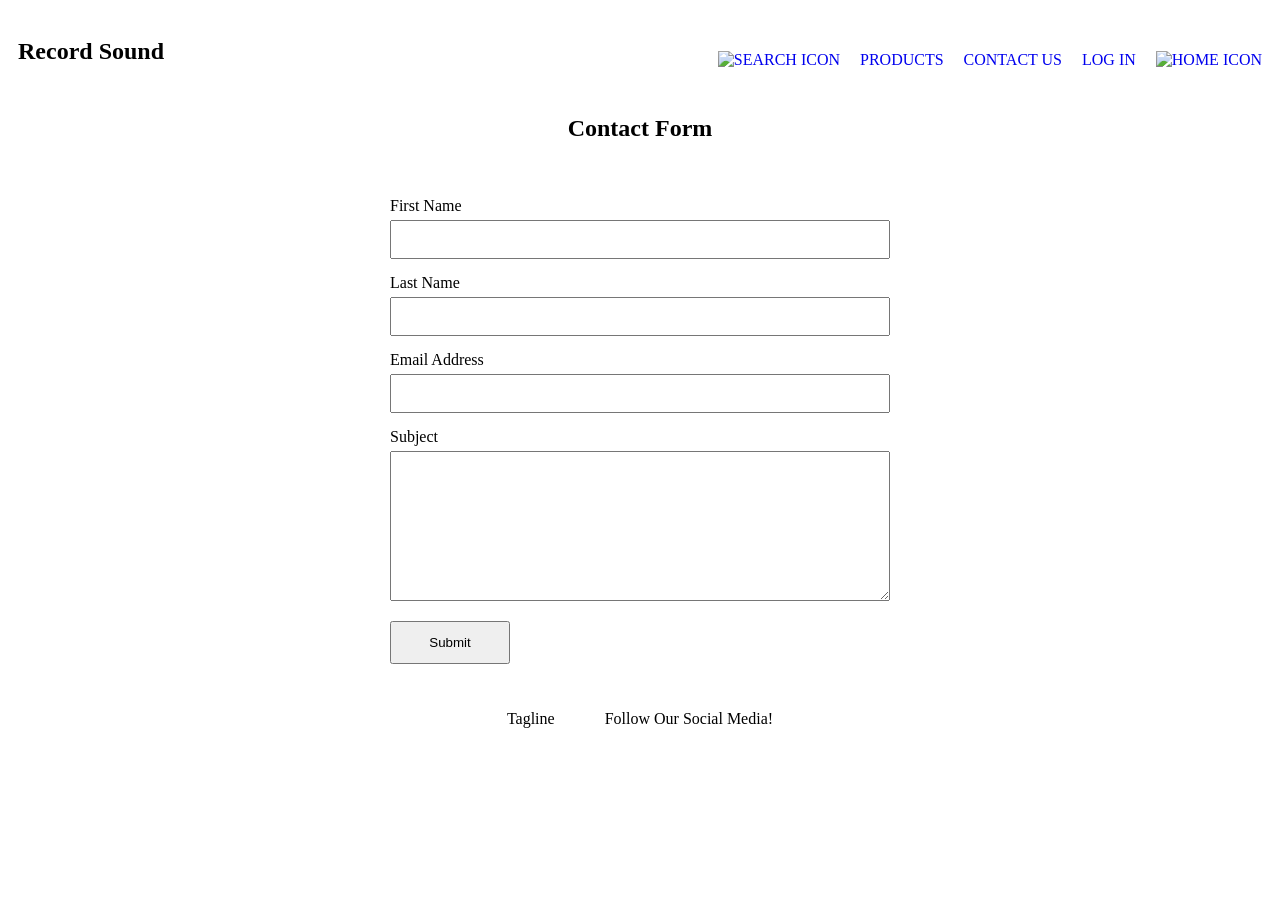
==== contact.html @ ca9f5657 "CSS layout finished" ====
<!DOCTYPE html>
<html lang="en">
    <head>
        <meta charset="UTF-8">
        <meta name="viewport" content="width=device-width, initial-scale=1.0">
        <meta http-equiv="X-UA-Compatible" content="ie=edge">
        <link rel="stylesheet" href="css/contact.css">
        <link rel="stylesheet" href="css/navs.css ">
        <title>Contact</title>
    </head>
    <body>
        <nav>
            <h1 class="title">Record Sound</h1>
            <ul>
                <li><a href="#"><img src="#" alt="search icon"></a></li> <!-- Icon is from: https://www.flaticon.com/free-icon/search_3031293?term=search&page=1&position=3&origin=search&related_id=3031293 -->
                <li><a href="product.html">Products</a></li>
                <li><a href="contact.html">Contact Us</a></li>
                <li><a href="#">Log In</a></li>
                <li><a class= "home" href="index.html"><img src="#" alt="home icon"></a></li> <!-- Icon is from: https://www.flaticon.com/free-icon/home_25694?term=home&page=1&position=1&origin=tag&related_id=25694 -->
            </ul>
        </nav>

        <h2>Contact Form</h2>

        <div class="form-container">
            <form id="contact-form" method="post" name="contact-form" target="_blank"
                action="https://www.w3schools.com/action_page.php">
                <label for="fname">First Name</label>
                <input type="text" id="fname" name="firstname">

                <label for="lname">Last Name</label>
                <input type="text" id="lname" name="lastname">

                <label for="email">Email Address</label>
                <input type="email" id="email-add" name="email">

                <label for="subject">Subject</label>
                <textarea id="subject" name="subject"></textarea>

                <input type="submit" value="Submit">
            </form>                
        </div>

        <footer>
            <p>Tagline</p>
            <p><a href="#" class="link-text"></a> Follow Our Social Media!</p>
        </footer>
    </body>
</html>
---- css/contact.css ----
h2 {
    text-align: center;
    margin-top: 20px;
}

.form-container {
    display: flex;
    justify-content: center;
    align-items: center;
    padding: 20px;
}

#contact-form {
    display: flex;
    flex-direction: column;
    width: 100%;
    max-width: 500px;
}

label {
    margin-top: 15px;
    margin-bottom: 5px;
}

input[type="text"], input[type="email"],
textarea {
    padding: 10px;
    width: 100%;
    box-sizing: border-box; 
}

textarea {
    height: 150px;
    resize: vertical;
}

input[type="submit"] {
    margin-top: 20px;
    padding: 12px;
    cursor: pointer;
    align-self: flex-start;
    min-width: 120px;
}
---- css/navs.css ----
nav {
    display: flex;
    justify-content: space-between;
    align-items: flex-end;
    padding: 10px 10px;
    overflow: hidden;
}
nav ul {
    display: flex;
    list-style: none;
    gap: 20px;                     
    align-items: center;
}
a{
    text-decoration: none;
    text-transform: uppercase;
}
footer {
    display: flex;
    justify-content: center;
    gap: 50px;
    padding: 10px;
    bottom: -50px; /*????*/
}
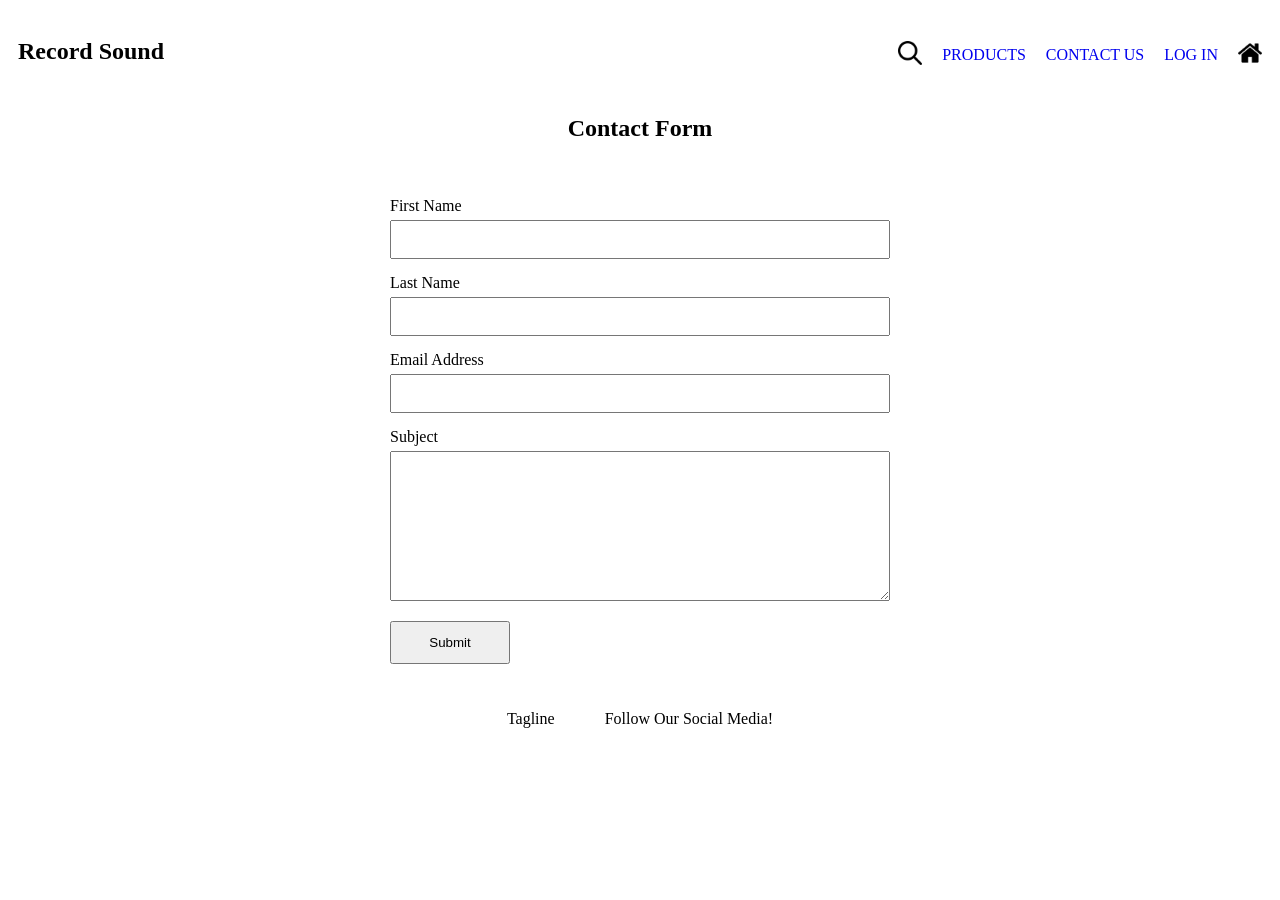
==== commit 7ae482a9: "added images and started to link and style" ====
--- a/contact.html
+++ b/contact.html
@@ -12,11 +12,11 @@
         <nav>
             <h1 class="title">Record Sound</h1>
             <ul>
-                <li><a href="#"><img src="#" alt="search icon"></a></li> <!-- Icon is from: https://www.flaticon.com/free-icon/search_3031293?term=search&page=1&position=3&origin=search&related_id=3031293 -->
+                <li><a href="#"><img src="icons/search.png" alt="search icon"></a></li> <!-- Icon is from: https://www.flaticon.com/free-icon/search_3031293?term=search&page=1&position=3&origin=search&related_id=3031293 -->
                 <li><a href="product.html">Products</a></li>
                 <li><a href="contact.html">Contact Us</a></li>
                 <li><a href="#">Log In</a></li>
-                <li><a class= "home" href="index.html"><img src="#" alt="home icon"></a></li> <!-- Icon is from: https://www.flaticon.com/free-icon/home_25694?term=home&page=1&position=1&origin=tag&related_id=25694 -->
+                <li><a class= "home" href="index.html"><img src="icons/home.png" alt="home icon"></a></li> <!-- Icon is from: https://www.flaticon.com/free-icon/home_25694?term=home&page=1&position=1&origin=tag&related_id=25694 -->
             </ul>
         </nav>
 
--- a/css/contact.css
+++ b/css/contact.css
@@ -1,3 +1,5 @@
+/* Read Unit 6 Instructions as finish the css for all three pages, my bad */
+
 h2 {
     text-align: center;
     margin-top: 20px;
--- a/css/navs.css
+++ b/css/navs.css
@@ -1,9 +1,14 @@
+/* Consistent throughout all three pages*/
 nav {
     display: flex;
     justify-content: space-between;
     align-items: flex-end;
     padding: 10px 10px;
     overflow: hidden;
+}
+nav img{
+    width: 24px;
+    height: 24px;
 }
 nav ul {
     display: flex;
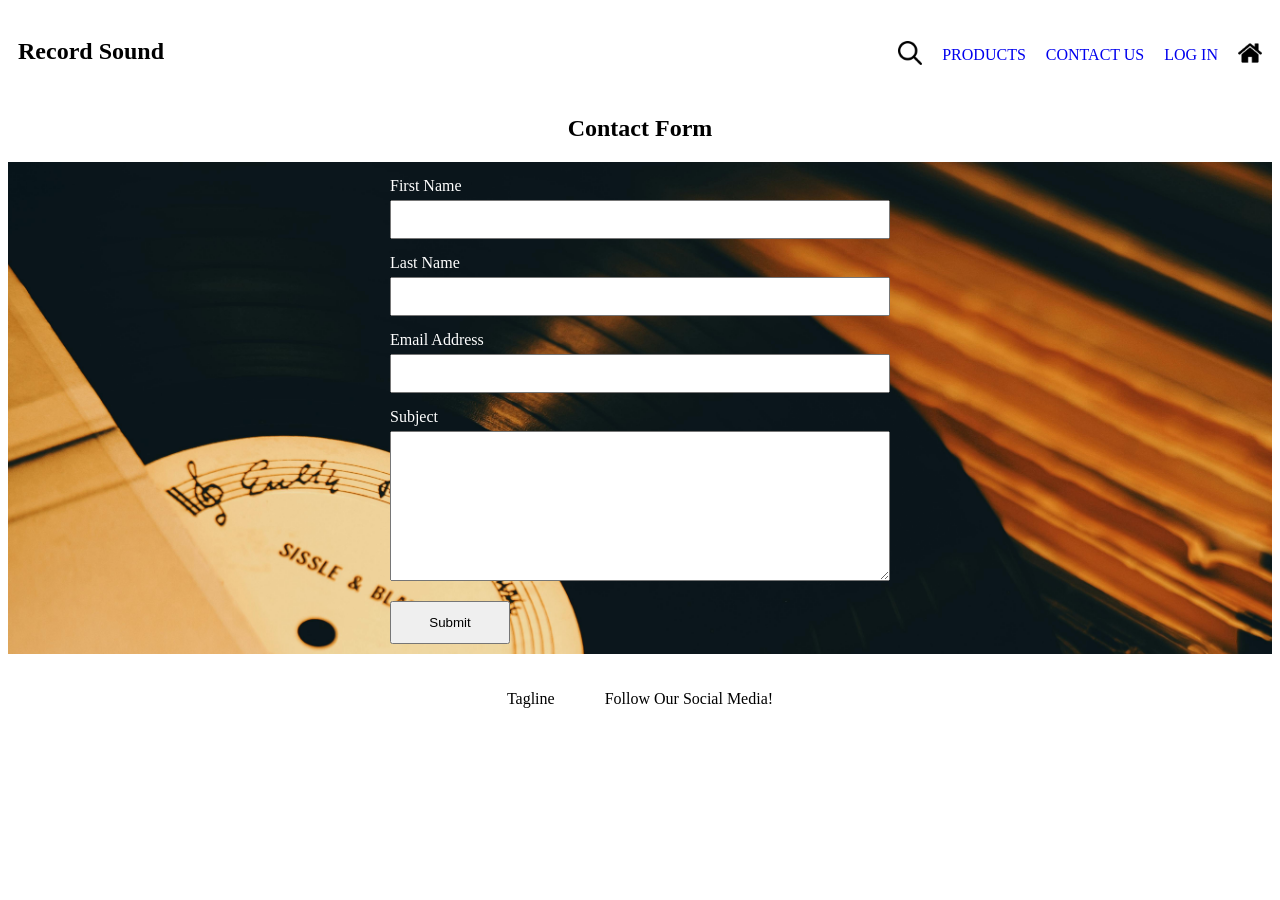
==== commit d49dc230: "contact image styling done" ====
--- a/contact.html
+++ b/contact.html
@@ -21,7 +21,7 @@
         </nav>
 
         <h2>Contact Form</h2>
-
+        
         <div class="form-container">
             <form id="contact-form" method="post" name="contact-form" target="_blank"
                 action="https://www.w3schools.com/action_page.php">
--- a/css/contact.css
+++ b/css/contact.css
@@ -6,10 +6,13 @@
 }
 
 .form-container {
+    background-image: url("/images/pexels-aaronburden-36692234.jpg");
+    background-repeat: no-repeat;
+    background-size: cover;
     display: flex;
     justify-content: center;
     align-items: center;
-    padding: 20px;
+    padding: 20p;
 }
 
 #contact-form {
@@ -20,6 +23,8 @@
 }
 
 label {
+    color: white;
+    text-transform: bold;
     margin-top: 15px;
     margin-bottom: 5px;
 }
@@ -42,4 +47,5 @@
     cursor: pointer;
     align-self: flex-start;
     min-width: 120px;
+    margin-bottom: 10px;
 }
--- a/css/navs.css
+++ b/css/navs.css
@@ -24,6 +24,5 @@
     display: flex;
     justify-content: center;
     gap: 50px;
-    padding: 10px;
-    bottom: -50px; /*????*/
+    padding-top: 20px;
 }
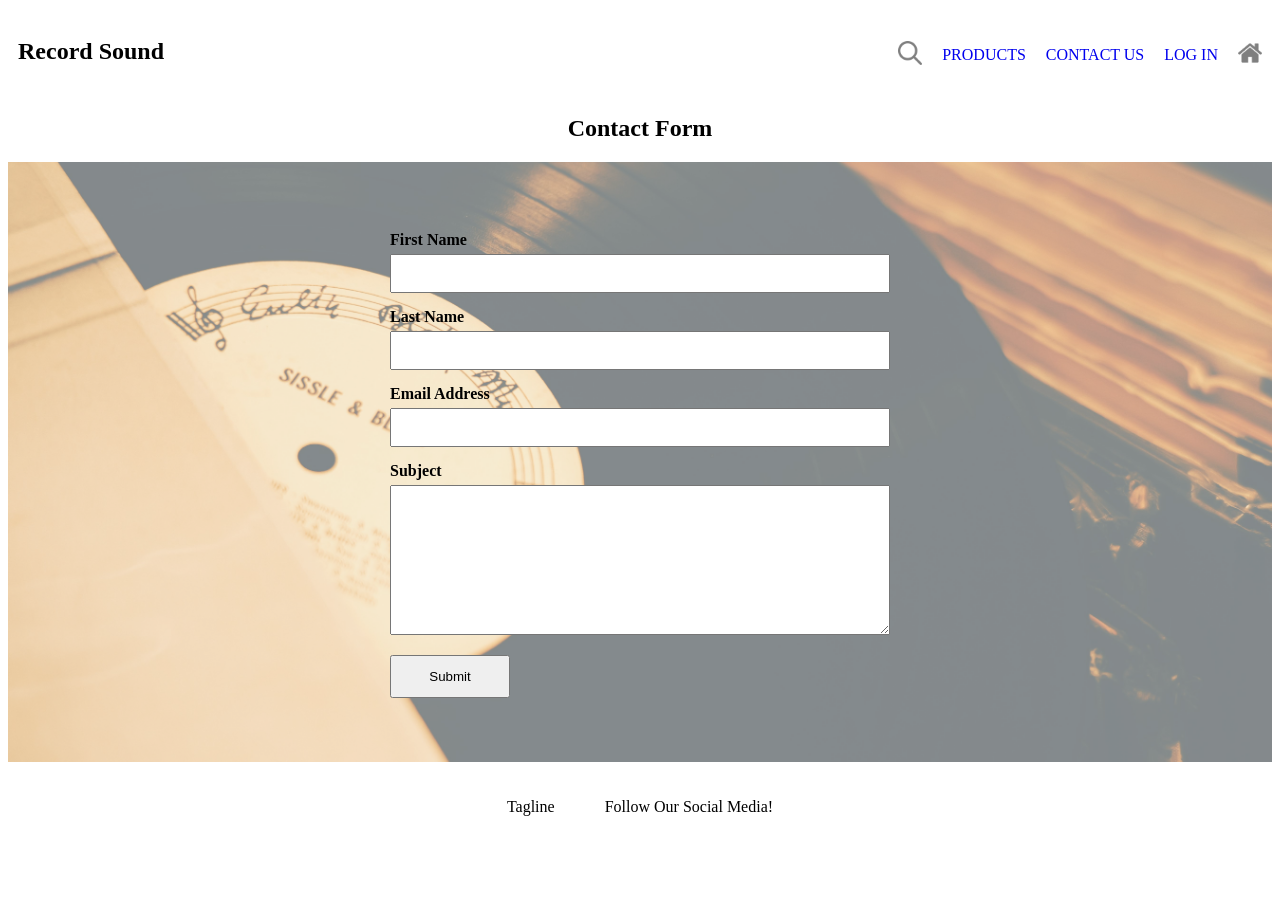
==== commit 84db85cf: "small css changes" ====
--- a/contact.html
+++ b/contact.html
@@ -23,6 +23,7 @@
         <h2>Contact Form</h2>
         
         <div class="form-container">
+            <img src="images/pexels-aaronburden-36692234.jpg" alt="bg-img">
             <form id="contact-form" method="post" name="contact-form" target="_blank"
                 action="https://www.w3schools.com/action_page.php">
                 <label for="fname">First Name</label>
--- a/css/contact.css
+++ b/css/contact.css
@@ -6,13 +6,23 @@
 }
 
 .form-container {
-    background-image: url("/images/pexels-aaronburden-36692234.jpg");
-    background-repeat: no-repeat;
-    background-size: cover;
+    position: relative;
+    height: 600px;
     display: flex;
     justify-content: center;
     align-items: center;
     padding: 20p;
+}
+form{
+    position: absolute;
+}
+
+img{
+    width: 100%;
+    height: 100%;
+    object-fit: cover;
+    object-position: center;
+    opacity: 0.5;
 }
 
 #contact-form {
@@ -23,8 +33,7 @@
 }
 
 label {
-    color: white;
-    text-transform: bold;
+    font-weight: bold;
     margin-top: 15px;
     margin-bottom: 5px;
 }
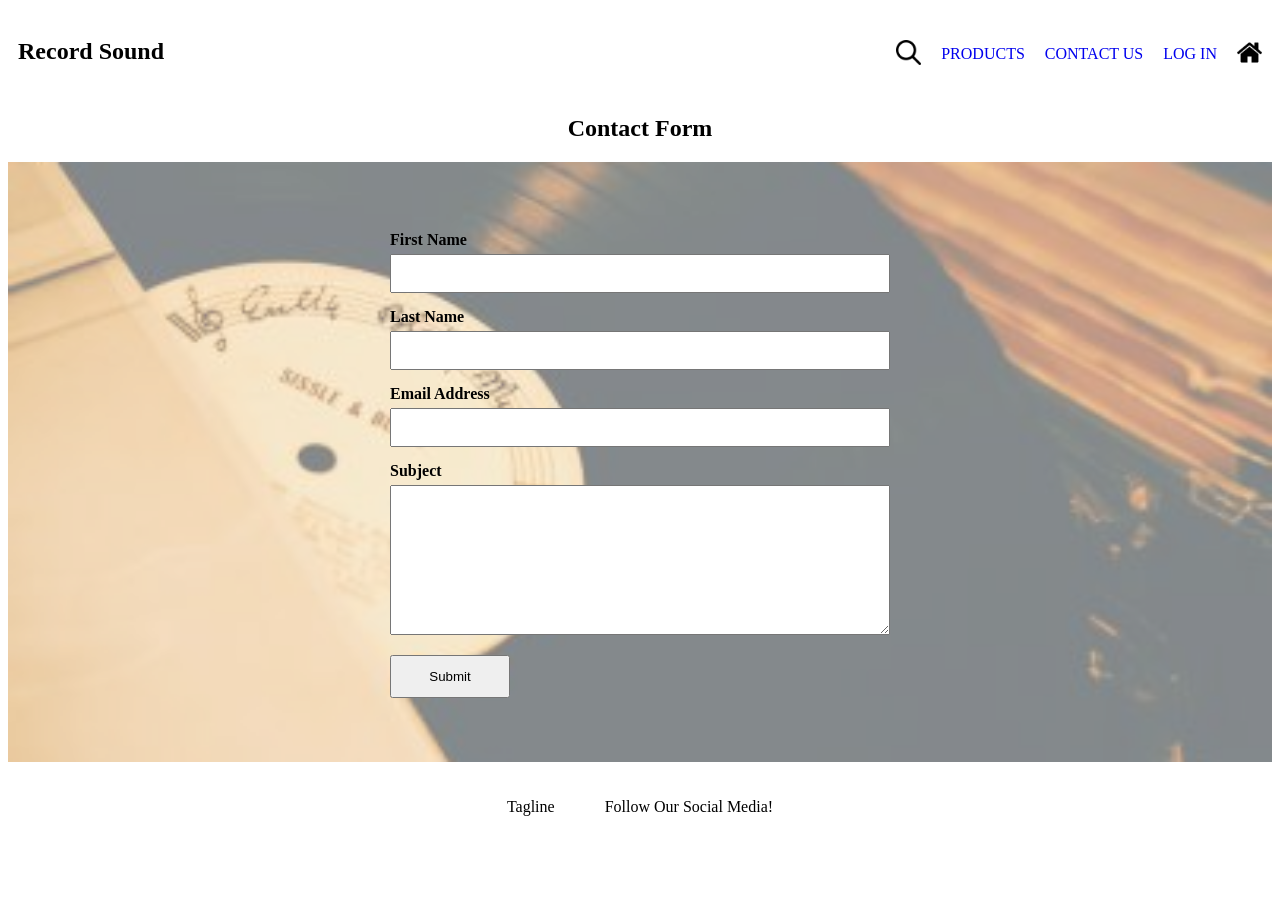
==== commit 871f37c1: "responsive navigation added plus small changes" ====
--- a/contact.html
+++ b/contact.html
@@ -6,11 +6,13 @@
         <meta http-equiv="X-UA-Compatible" content="ie=edge">
         <link rel="stylesheet" href="css/contact.css">
         <link rel="stylesheet" href="css/navs.css ">
+        
         <title>Contact</title>
     </head>
     <body>
-        <nav>
+        <nav class="nav" id="nav">
             <h1 class="title">Record Sound</h1>
+            <a href="javascript:void(0)" class="icon" onclick="navFunction()"><img src="icons/menu.png"></a>
             <ul>
                 <li><a href="#"><img src="icons/search.png" alt="search icon"></a></li> <!-- Icon is from: https://www.flaticon.com/free-icon/search_3031293?term=search&page=1&position=3&origin=search&related_id=3031293 -->
                 <li><a href="product.html">Products</a></li>
@@ -23,7 +25,7 @@
         <h2>Contact Form</h2>
         
         <div class="form-container">
-            <img src="images/pexels-aaronburden-36692234.jpg" alt="bg-img">
+            <img id="bg-img" src="images/pexels-aaronburden-36692234.jpg" alt="bg-img">
             <form id="contact-form" method="post" name="contact-form" target="_blank"
                 action="https://www.w3schools.com/action_page.php">
                 <label for="fname">First Name</label>
--- a/css/contact.css
+++ b/css/contact.css
@@ -17,7 +17,7 @@
     position: absolute;
 }
 
-img{
+#bg-img{
     width: 100%;
     height: 100%;
     object-fit: cover;
--- a/css/navs.css
+++ b/css/navs.css
@@ -7,8 +7,8 @@
     overflow: hidden;
 }
 nav img{
-    width: 24px;
-    height: 24px;
+    width: 25px;
+    height: 25px;
 }
 nav ul {
     display: flex;
@@ -20,9 +20,42 @@
     text-decoration: none;
     text-transform: uppercase;
 }
+
 footer {
     display: flex;
     justify-content: center;
     gap: 50px;
     padding-top: 20px;
+}
+
+@media screen and (min-width: 500px) { 
+    .icon { 
+        display: none;
+    } 
+} 
+
+@media screen and (max-width: 768px) {
+    .icon {
+        margin-bottom: 15px;
+        display: block;
+        cursor: pointer;
+    }
+    nav ul {
+        display: none; 
+        flex-direction: column;
+        width: 100%;
+        position: absolute;
+        top: 60px;
+        left: 0;
+        padding: 20px 0;
+        z-index: 20;
+    }
+    nav.responsive ul {
+        display: flex;
+    }
+    nav.responsive ul li {
+        width: 100%;
+        text-align: center;
+        padding: 10px 0;
+    }
 }
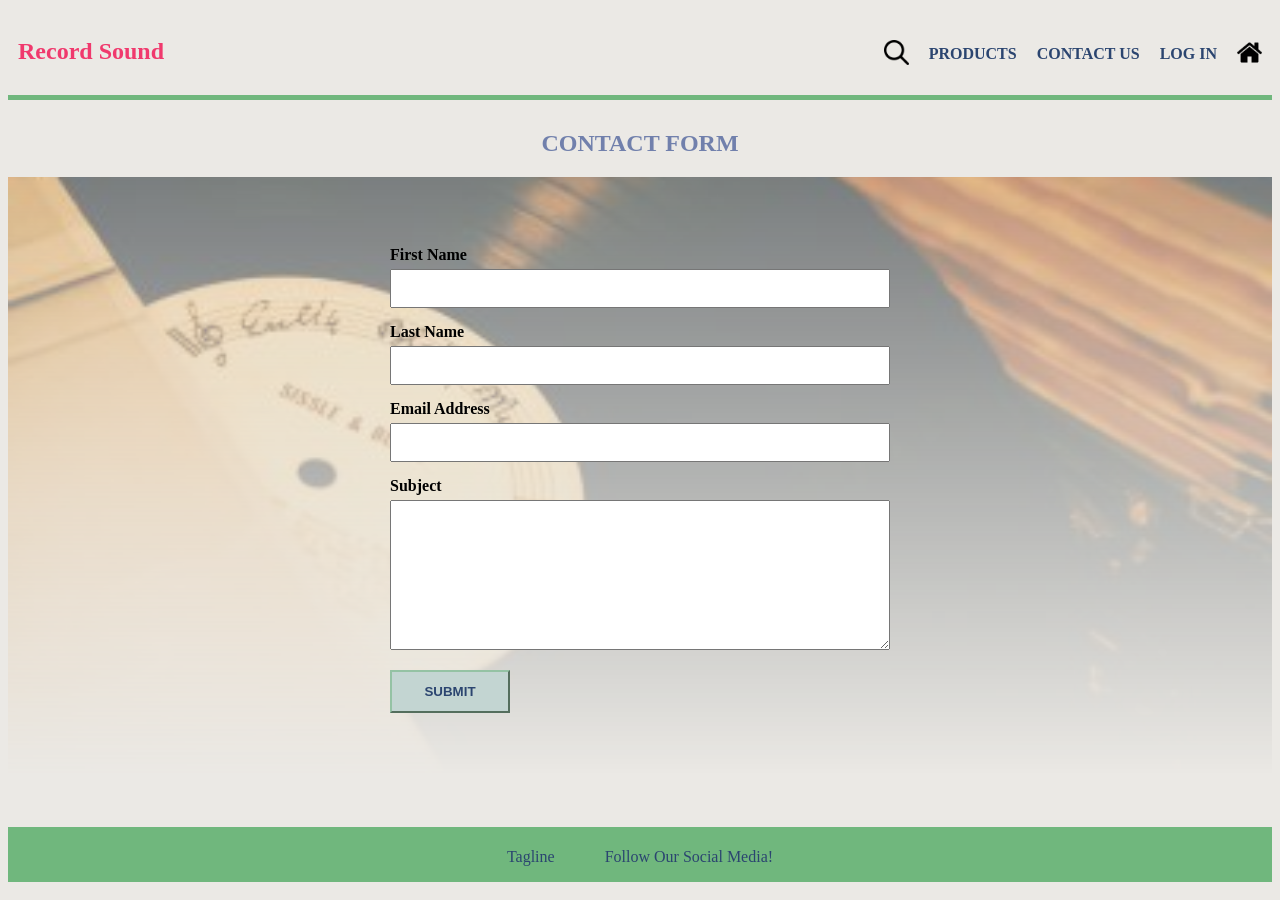
==== commit 097103a2: "styling changes" ====
--- a/contact.html
+++ b/contact.html
@@ -4,8 +4,10 @@
         <meta charset="UTF-8">
         <meta name="viewport" content="width=device-width, initial-scale=1.0">
         <meta http-equiv="X-UA-Compatible" content="ie=edge">
+
         <link rel="stylesheet" href="css/contact.css">
         <link rel="stylesheet" href="css/navs.css ">
+        <script src="script.js" defer></script>
         
         <title>Contact</title>
     </head>
--- a/css/contact.css
+++ b/css/contact.css
@@ -1,8 +1,9 @@
 /* Read Unit 6 Instructions as finish the css for all three pages, my bad */
-
 h2 {
+    color: #7180ac;
     text-align: center;
     margin-top: 20px;
+    text-transform: uppercase;
 }
 
 .form-container {
@@ -23,6 +24,8 @@
     object-fit: cover;
     object-position: center;
     opacity: 0.5;
+     -webkit-mask-image: linear-gradient(linear, left top, left bottom, from(rgba(0,0,0,1)), to(rgb(235, 233, 229)));
+      mask-image: linear-gradient(to bottom, rgba(0,0,0,1), rgba(0,0,0,0));
 }
 
 #contact-form {
@@ -57,4 +60,9 @@
     align-self: flex-start;
     min-width: 120px;
     margin-bottom: 10px;
+    background-color: #c3d5d2;
+    border-color: #94c2a4;
+    text-transform: uppercase;
+    font-weight: bold;
+    color: #2b4570;
 }
--- a/css/navs.css
+++ b/css/navs.css
@@ -1,11 +1,22 @@
 /* Consistent throughout all three pages*/
+html, body{
+    background-color: #ebe9e5;
+}
+
 nav {
     display: flex;
     justify-content: space-between;
     align-items: flex-end;
-    padding: 10px 10px;
+    padding: 10px;
     overflow: hidden;
+    border-bottom: 5px solid #70b77d;
+    margin-bottom: 30px;
 }
+
+.title{
+    color: #f0396d;
+}
+
 nav img{
     width: 25px;
     height: 25px;
@@ -19,13 +30,21 @@
 a{
     text-decoration: none;
     text-transform: uppercase;
+    color: #2b4570;
+    font-weight: bold;
+}
+a:hover{
+    color: #7180ac;
 }
 
 footer {
+    margin-top: 50px;
     display: flex;
     justify-content: center;
     gap: 50px;
-    padding-top: 20px;
+    padding-top: 5px;
+    background-color: #70b77d;
+    color: #2b4570;
 }
 
 @media screen and (min-width: 500px) { 
@@ -33,7 +52,6 @@
         display: none;
     } 
 } 
-
 @media screen and (max-width: 768px) {
     .icon {
         margin-bottom: 15px;
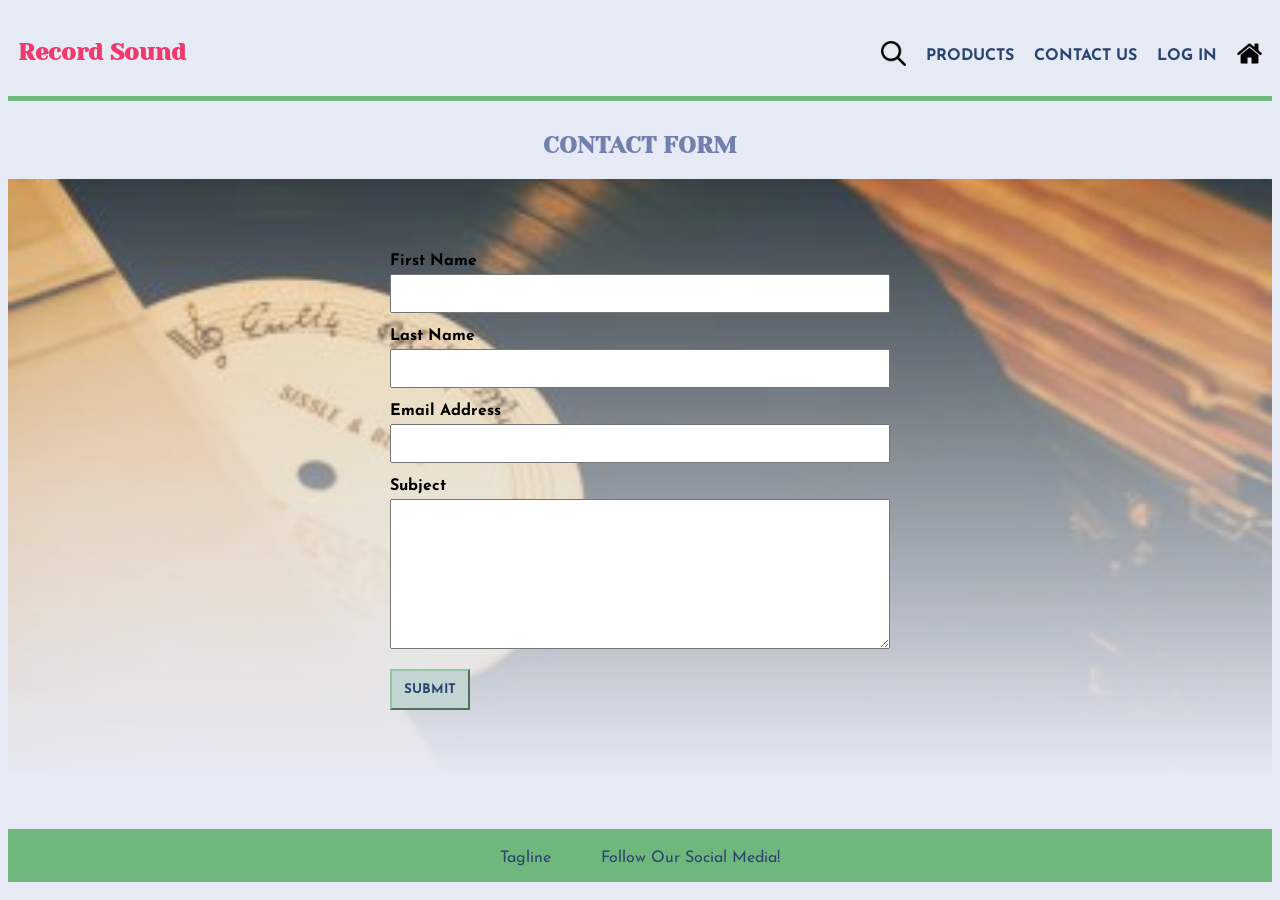
==== commit 06d0bdca: "font styling added" ====
--- a/contact.html
+++ b/contact.html
@@ -4,6 +4,13 @@
         <meta charset="UTF-8">
         <meta name="viewport" content="width=device-width, initial-scale=1.0">
         <meta http-equiv="X-UA-Compatible" content="ie=edge">
+
+        <link rel="preconnect" href="https://fonts.googleapis.com">
+        <link rel="preconnect" href="https://fonts.gstatic.com" crossorigin>
+        <link href="https://fonts.googleapis.com/css2?family=Yeseva+One&display=swap" rel="stylesheet">
+        <link rel="preconnect" href="https://fonts.googleapis.com">
+        <link rel="preconnect" href="https://fonts.gstatic.com" crossorigin>
+        <link href="https://fonts.googleapis.com/css2?family=Josefin+Sans:ital,wght@0,100..700;1,100..700&display=swap" rel="stylesheet">
 
         <link rel="stylesheet" href="css/contact.css">
         <link rel="stylesheet" href="css/navs.css ">
--- a/css/contact.css
+++ b/css/contact.css
@@ -1,9 +1,9 @@
-/* Read Unit 6 Instructions as finish the css for all three pages, my bad */
 h2 {
     color: #7180ac;
     text-align: center;
     margin-top: 20px;
     text-transform: uppercase;
+    font-family: "Yeseva One", serif;
 }
 
 .form-container {
@@ -16,6 +16,7 @@
 }
 form{
     position: absolute;
+    font-family: "Josefin Sans", sans-serif;
 }
 
 #bg-img{
@@ -23,9 +24,9 @@
     height: 100%;
     object-fit: cover;
     object-position: center;
-    opacity: 0.5;
-     -webkit-mask-image: linear-gradient(linear, left top, left bottom, from(rgba(0,0,0,1)), to(rgb(235, 233, 229)));
-      mask-image: linear-gradient(to bottom, rgba(0,0,0,1), rgba(0,0,0,0));
+    opacity: 0.8;
+    -webkit-mask-image: linear-gradient(linear, left top, left bottom, from(rgba(0,0,0,1)), to(rgb(235, 233, 229)));
+    mask-image: linear-gradient(to bottom, rgba(0,0,0,1), rgba(0,0,0,0));
 }
 
 #contact-form {
@@ -58,11 +59,11 @@
     padding: 12px;
     cursor: pointer;
     align-self: flex-start;
-    min-width: 120px;
     margin-bottom: 10px;
     background-color: #c3d5d2;
     border-color: #94c2a4;
     text-transform: uppercase;
     font-weight: bold;
     color: #2b4570;
+    font-family: "Josefin Sans", sans-serif;
 }
--- a/css/navs.css
+++ b/css/navs.css
@@ -1,6 +1,6 @@
 /* Consistent throughout all three pages*/
 html, body{
-    background-color: #ebe9e5;
+    background-color: #e6eaf4;
 }
 
 nav {
@@ -15,6 +15,9 @@
 
 .title{
     color: #f0396d;
+    font-family: "Yeseva One", serif;
+    font-weight: bold;
+    font-style: normal;
 }
 
 nav img{
@@ -32,6 +35,9 @@
     text-transform: uppercase;
     color: #2b4570;
     font-weight: bold;
+    font-family: "Josefin Sans", sans-serif;
+    font-optical-sizing: auto;
+    font-style: normal;
 }
 a:hover{
     color: #7180ac;
@@ -45,6 +51,9 @@
     padding-top: 5px;
     background-color: #70b77d;
     color: #2b4570;
+    font-family: "Josefin Sans", sans-serif;
+    font-optical-sizing: auto;
+    font-style: normal;
 }
 
 @media screen and (min-width: 500px) { 
